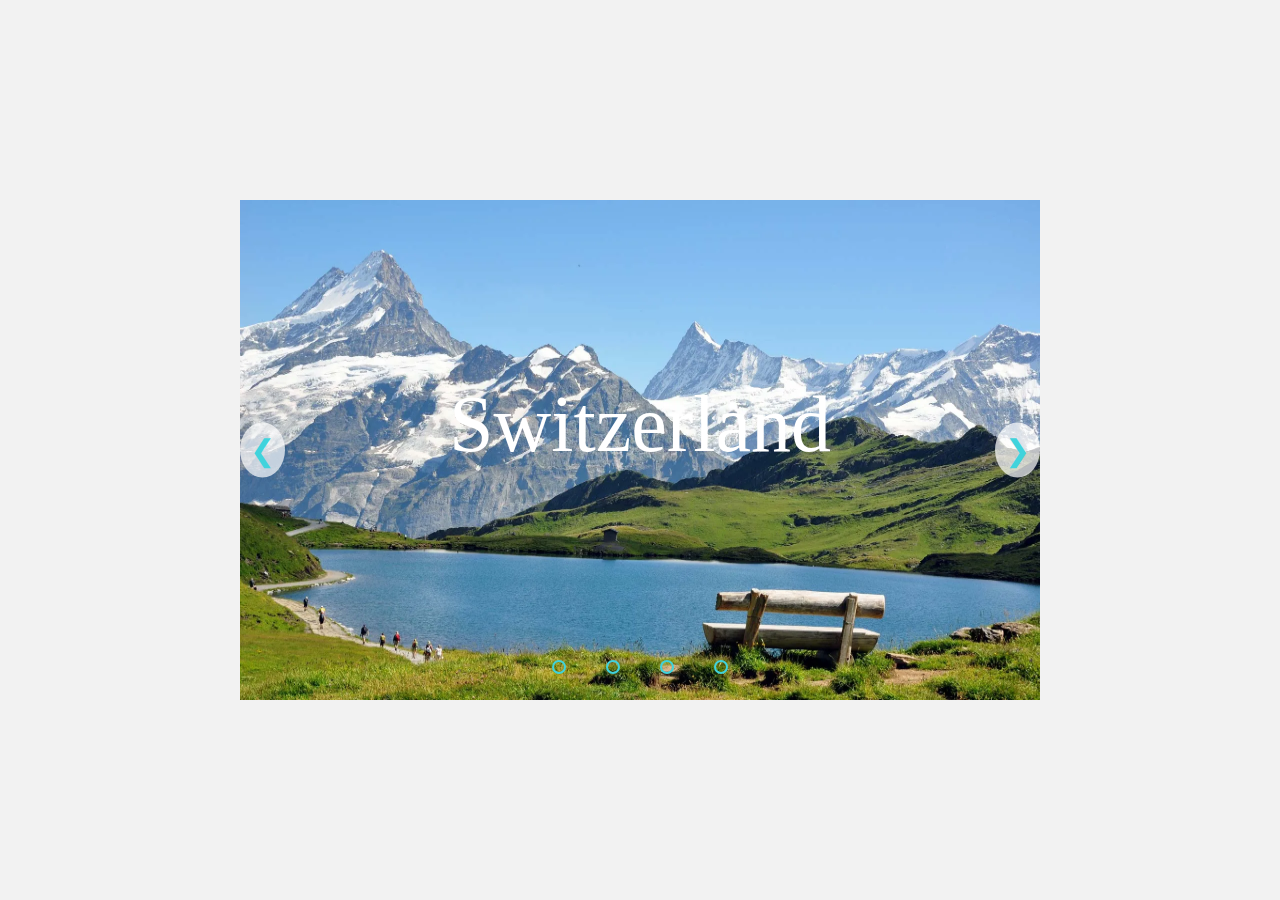
==== internship-project2/index.html @ f15deadd "idk" ====
<!DOCTYPE html>
<html lang="en">
<head>
    <meta charset="UTF-8">
    <meta name="viewport" content="width=device-width, initial-scale=1.0">
    <title>Image Slider</title>
    <link rel="stylesheet" href="style.css">
</head>
<body>
    <div class="slider">
        <div class="slides">
            <!-- Radio buttons for slide navigation -->
            <input type="radio" name="radio-btn" id="radio1">
            <input type="radio" name="radio-btn" id="radio2">
            <input type="radio" name="radio-btn" id="radio3">
            <input type="radio" name="radio-btn" id="radio4">

            <!-- Slide images -->
            <div class="slide first">
                <img src="Alps-Switzerland.webp" alt="Image 1">
                
            </div>
            <div class="slide">
                <img src="download.jpeg" alt="Image 2">
                
            </div>
            <div class="slide">
                <img src="capetown.jpeg" alt="Image 3">
               
            </div>
            <div class="slide">
                <img src="india.jpeg" alt="Image 4">
                
            </div>

            <!-- Automatic navigation -->
            <div class="navigation-auto">
                <div class="auto-btn1"></div>
                <div class="auto-btn2"></div>
                <div class="auto-btn3"></div>
                <div class="auto-btn4"></div>
            </div>
        </div>

        <!-- Manual navigation -->
        <div class="navigation-manual">
            <label for="radio1" class="manual-btn"></label>
            <label for="radio2" class="manual-btn"></label>
            <label for="radio3" class="manual-btn"></label>
            <label for="radio4" class="manual-btn"></label>
        </div>
        <div class="navigation-arrows">
            <div class="prev">&#10094;</div>
            <div class="next">&#10095;</div>
        </div>
        <div class="caption-container">
            <p id="caption-text">Switzerland</p>
        </div>
    </div>

    <script src="index.js"></script>
</body>
</html>
---- internship-project2/style.css ----
body {
    display: flex;
    justify-content: center;
    align-items: center;
    height: 100vh;
    background-color: #f2f2f2;
    margin: 0;
}

.slider {
    width: 800px;
    height: 500px;
    position: relative;
    overflow: hidden;
}

.slides {
    width: 500%;
    height: 100%;
    display: flex;
}

.slides input {
    display: none;
}

.slide {
    width: 20%;
    transition: 2s;
}

.slide img {
    width: 100%;
    height: 100%;
}

.navigation-auto {
    position: absolute;
    width: 100%;
    height: 100%;
    top: 0;
    left: 0;
    display: flex;
    justify-content: center;
    align-items: center;
}

.navigation-auto div {
    width: 10px;
    height: 10px;
    border-radius: 50%;
    background: #fff;
    margin: 0 2px;
    opacity: 0;
    transition: opacity 0.2s;
}

#radio1:checked ~ .first {
    margin-left: 0;
}

#radio2:checked ~ .first {
    margin-left: -20%;
}

#radio3:checked ~ .first {
    margin-left: -40%;
}

#radio4:checked ~ .first {
    margin-left: -60%;
}

.navigation-manual {
    position: absolute;
    width: 100%;
    margin-top: -40px;
    display: flex;
    justify-content: center;
}

.manual-btn {
    border: 2px solid #40D3DC;
    padding: 5px;
    border-radius: 10px;
    cursor: pointer;
    transition: 0.2s;
}

.manual-btn:not(:last-child) {
    margin-right: 40px;
}

.manual-btn:hover {
    background: #40D3DC;
}
.navigation-arrows {
    position: absolute;
    width: 100%;
    top: 50%;
    display: flex;
    justify-content: space-between;
    transform: translateY(-50%);
}

.navigation-arrows .prev, .navigation-arrows .next {
    cursor: pointer;
    font-size: 30px;
    color: #40D3DC;
    background: rgba(255, 255, 255, 0.7);
    padding: 10px;
    border-radius: 50%;
    user-select: none;
    transition: background 0.3s;
}

.navigation-arrows .prev:hover, .navigation-arrows .next:hover {
    background: rgba(255, 255, 255, 1);
}
.caption-container {
    position: absolute;
    bottom: 30%;
    left: 50%;
    transform: translateX(-50%);
    color: #fff;
    font-size: 5em; /* Adjust the font size as needed */
    text-align: center;
    width: 80%;
    z-index: 1;
}
.slide:first-child {
    opacity: 1;
    z-index: 1;
}
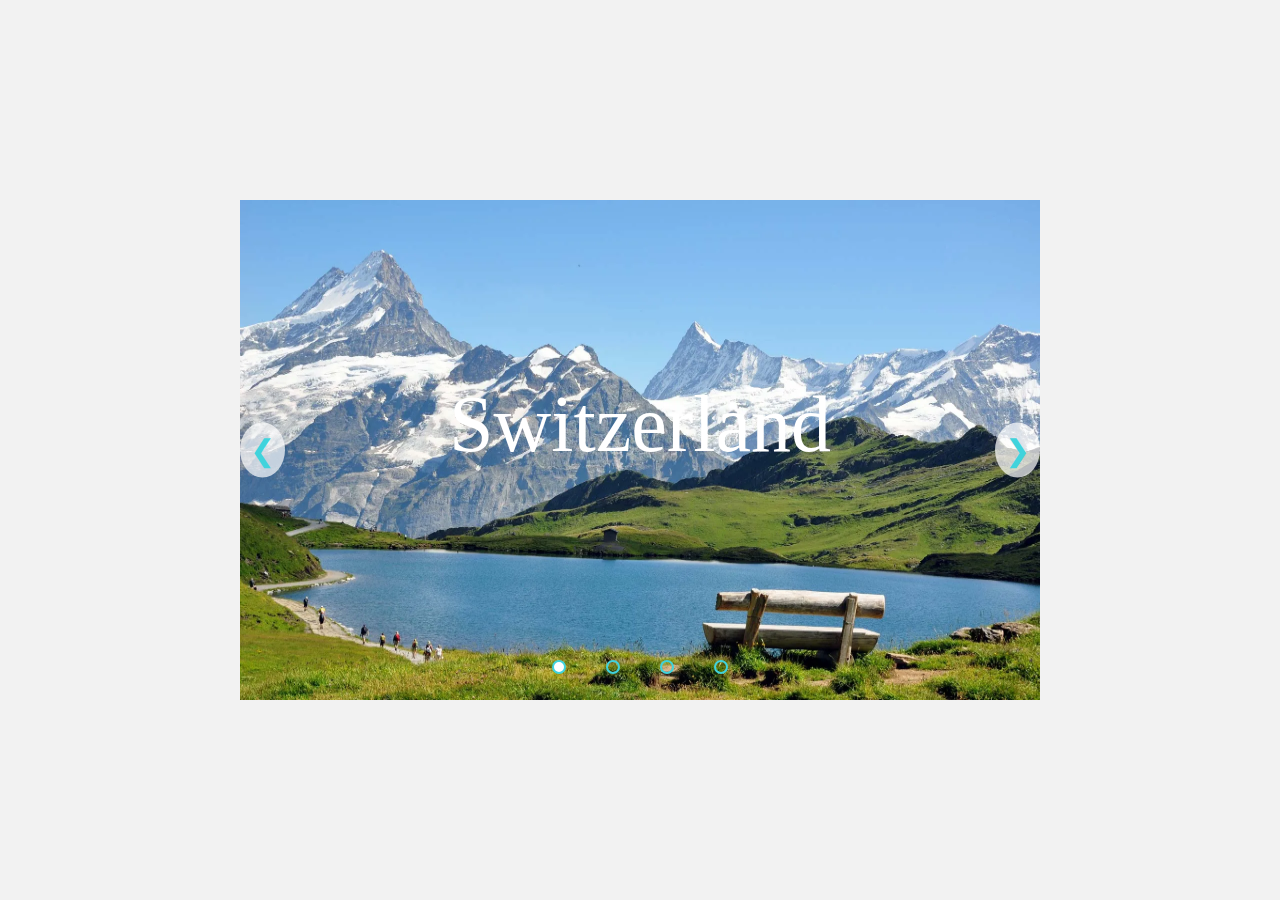
==== commit 1995f49d: "changes in image" ====
--- a/internship-project2/index.html
+++ b/internship-project2/index.html
@@ -21,30 +21,22 @@
                 
             </div>
             <div class="slide">
-                <img src="download.jpeg" alt="Image 2">
+                <img src="china.jpg" alt="Image 2">
                 
             </div>
             <div class="slide">
-                <img src="capetown.jpeg" alt="Image 3">
+                <img src="capetown.avif" alt="Image 3">
                
             </div>
             <div class="slide">
-                <img src="india.jpeg" alt="Image 4">
+                <img src="india.avif" alt="Image 4">
                 
-            </div>
-
-            <!-- Automatic navigation -->
-            <div class="navigation-auto">
-                <div class="auto-btn1"></div>
-                <div class="auto-btn2"></div>
-                <div class="auto-btn3"></div>
-                <div class="auto-btn4"></div>
             </div>
         </div>
 
         <!-- Manual navigation -->
         <div class="navigation-manual">
-            <label for="radio1" class="manual-btn"></label>
+            <label for="radio1" class="manual-btn" style="background-color:white;"></label>
             <label for="radio2" class="manual-btn"></label>
             <label for="radio3" class="manual-btn"></label>
             <label for="radio4" class="manual-btn"></label>
--- a/internship-project2/style.css
+++ b/internship-project2/style.css
@@ -34,26 +34,7 @@
     height: 100%;
 }
 
-.navigation-auto {
-    position: absolute;
-    width: 100%;
-    height: 100%;
-    top: 0;
-    left: 0;
-    display: flex;
-    justify-content: center;
-    align-items: center;
-}
 
-.navigation-auto div {
-    width: 10px;
-    height: 10px;
-    border-radius: 50%;
-    background: #fff;
-    margin: 0 2px;
-    opacity: 0;
-    transition: opacity 0.2s;
-}
 
 #radio1:checked ~ .first {
     margin-left: 0;
@@ -128,8 +109,3 @@
     width: 80%;
     z-index: 1;
 }
-.slide:first-child {
-    opacity: 1;
-    z-index: 1;
-}
-
